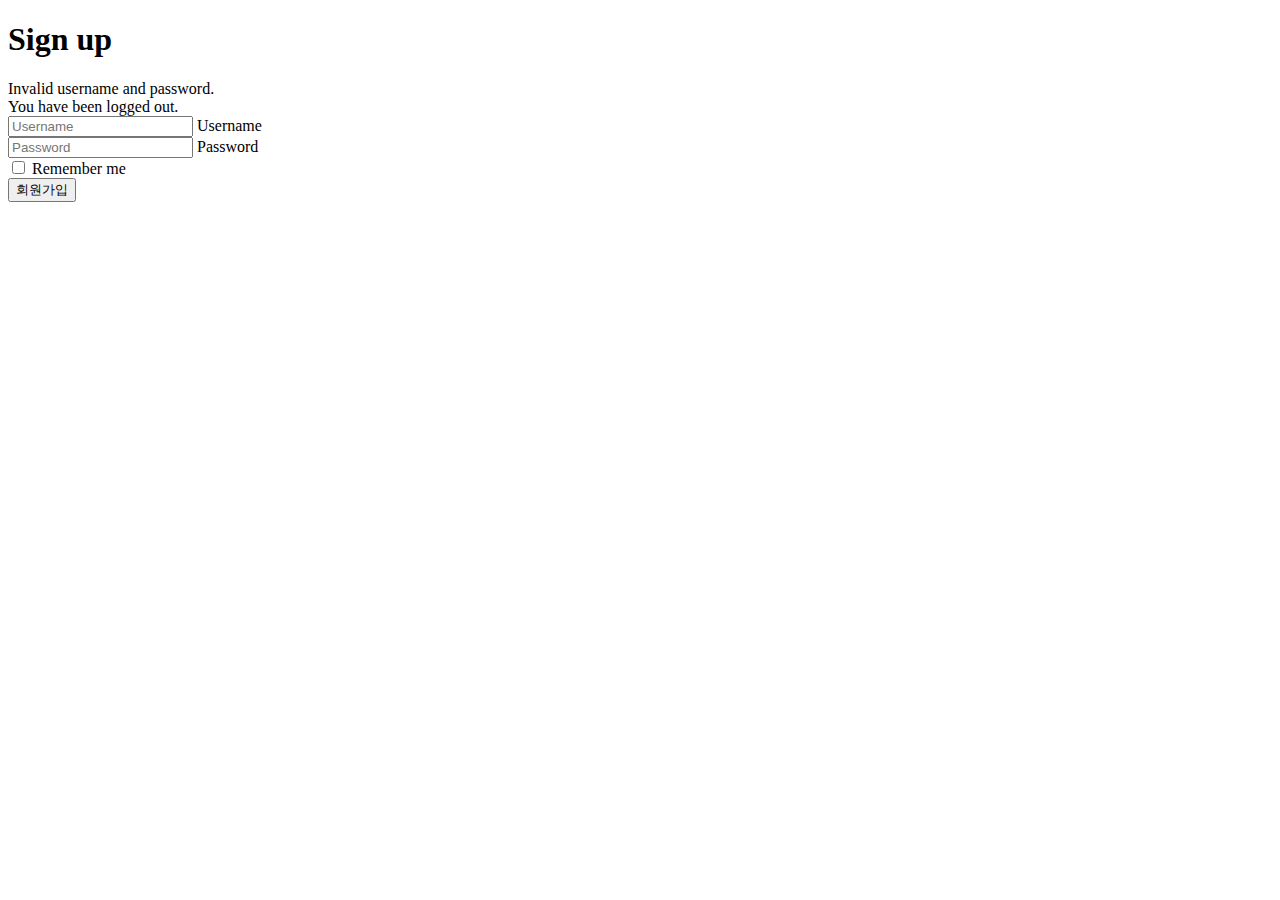
==== src/main/resources/templates/account/signup.html @ 73573b42 "Board Create Read Update" ====
<!doctype html>
<html xmlns:th="http://www.thymeleaf.org">

<head>
    <!-- Required meta tags -->
    <meta charset="utf-8">
    <meta name="viewport" content="width=device-width, initial-scale=1, shrink-to-fit=no">

    <!-- Bootstrap CSS -->
    <link rel="stylesheet" href="https://cdn.jsdelivr.net/npm/bootstrap@4.5.3/dist/css/bootstrap.min.css"
          integrity="sha384-TX8t27EcRE3e/ihU7zmQxVncDAy5uIKz4rEkgIXeMed4M0jlfIDPvg6uqKI2xXr2" crossorigin="anonymous">
    <link th:href="@{/css/signin.css}" rel="stylesheet">
    <title>Sign up</title>
</head>


<body class="text-center form-signin m-auto">

<form class="w-100" th:action="@{/account/signup}" method="post">
    <!--        <img class="mb-4" src="/docs/5.2/assets/brand/bootstrap-logo.svg" alt="" width="72" height="57">-->
    <h1 class="h3 mb-3 fw-normal">Sign up</h1>
    <div th:if="${param.error}" class="alert alert-danger" role="alert">
        Invalid username and password.
    </div>
    <div th:if="${param.logout}" class="alert alert-primary" role="alert">
        You have been logged out.
    </div>
    <div class="form-floating">
        <input type="text" class="form-control" id="username" name="username" placeholder="Username">
        <label for="username">Username</label>
    </div>
    <div class="form-floating">
        <input type="password" class="form-control" id="password" name="password" placeholder="Password">
        <label for="password">Password</label>
    </div>

    <div class="checkbox mb-3">
        <label>
            <input type="checkbox" value="remember-me"> Remember me
        </label>
    </div>
    <button class="w-100 btn btn-lg btn-primary" type="submit">회원가입</button>
    <!--        <p class="mt-5 mb-3 text-muted">&copy; 2017–2022</p>-->
</form>
</body>
<script src="https://code.jquery.com/jquery-3.5.1.slim.min.js"
        integrity="sha384-DfXdz2htPH0lsSSs5nCTpuj/zy4C+OGpamoFVy38MVBnE+IbbVYUew+OrCXaRkfj"
        crossorigin="anonymous"></script>
<script src="https://cdn.jsdelivr.net/npm/bootstrap@4.5.3/dist/js/bootstrap.bundle.min.js"
        integrity="sha384-ho+j7jyWK8fNQe+A12Hb8AhRq26LrZ/JpcUGGOn+Y7RsweNrtN/tE3MoK7ZeZDyx"
        crossorigin="anonymous"></script>

</body>

</html>
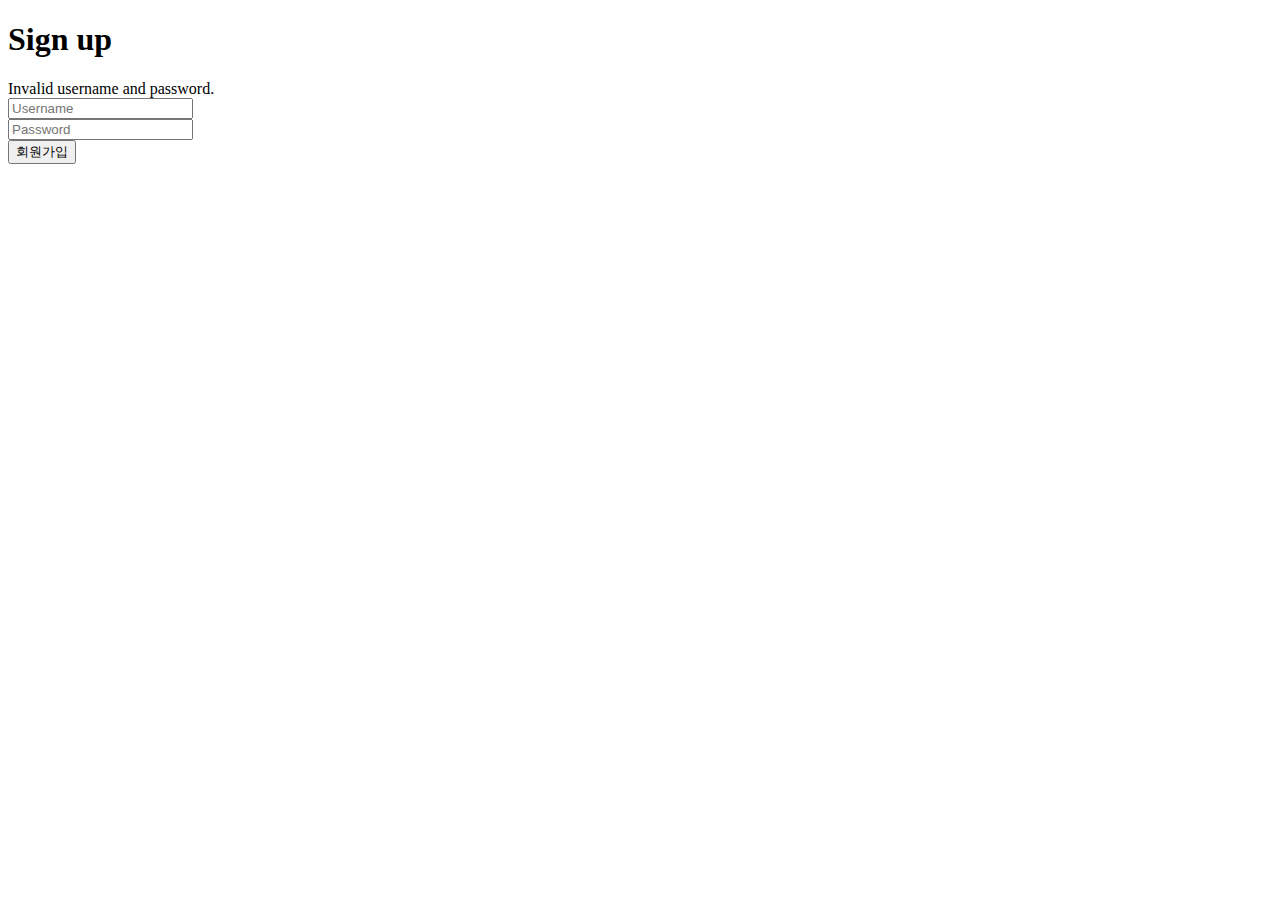
==== commit 7acb072c: "delete" ====
--- a/src/main/resources/templates/account/signup.html
+++ b/src/main/resources/templates/account/signup.html
@@ -15,33 +15,21 @@
 
 
 <body class="text-center form-signin m-auto">
-
-<form class="w-100" th:action="@{/account/signup}" method="post">
-    <!--        <img class="mb-4" src="/docs/5.2/assets/brand/bootstrap-logo.svg" alt="" width="72" height="57">-->
-    <h1 class="h3 mb-3 fw-normal">Sign up</h1>
-    <div th:if="${param.error}" class="alert alert-danger" role="alert">
-        Invalid username and password.
-    </div>
-    <div th:if="${param.logout}" class="alert alert-primary" role="alert">
-        You have been logged out.
-    </div>
-    <div class="form-floating">
-        <input type="text" class="form-control" id="username" name="username" placeholder="Username">
-        <label for="username">Username</label>
-    </div>
-    <div class="form-floating">
-        <input type="password" class="form-control" id="password" name="password" placeholder="Password">
-        <label for="password">Password</label>
-    </div>
-
-    <div class="checkbox mb-3">
-        <label>
-            <input type="checkbox" value="remember-me"> Remember me
-        </label>
-    </div>
-    <button class="w-100 btn btn-lg btn-primary" type="submit">회원가입</button>
-    <!--        <p class="mt-5 mb-3 text-muted">&copy; 2017–2022</p>-->
-</form>
+    <form class="w-100" th:action="@{/account/signup}" method="post">
+        <!--        <img class="mb-4" src="/docs/5.2/assets/brand/bootstrap-logo.svg" alt="" width="72" height="57">-->
+        <h1 class="h3 mb-3 fw-normal"><a class="nav-link-color-black" th:href="@{/}">Sign up</a></h1>
+        <div th:if="${param.error}" class="alert alert-danger" role="alert">
+            Invalid username and password.
+        </div>
+        <div class="form-floating">
+            <input type="text" class="form-control" id="username" name="username" placeholder="Username">
+        </div>
+        <div class="form-floating">
+            <input type="password" class="form-control" id="password" name="password" placeholder="Password">
+        </div>
+        <button class="w-100 btn btn-lg btn-primary" type="submit">회원가입</button>
+        <!--        <p class="mt-5 mb-3 text-muted">&copy; 2017–2022</p>-->
+    </form>
 </body>
 <script src="https://code.jquery.com/jquery-3.5.1.slim.min.js"
         integrity="sha384-DfXdz2htPH0lsSSs5nCTpuj/zy4C+OGpamoFVy38MVBnE+IbbVYUew+OrCXaRkfj"
